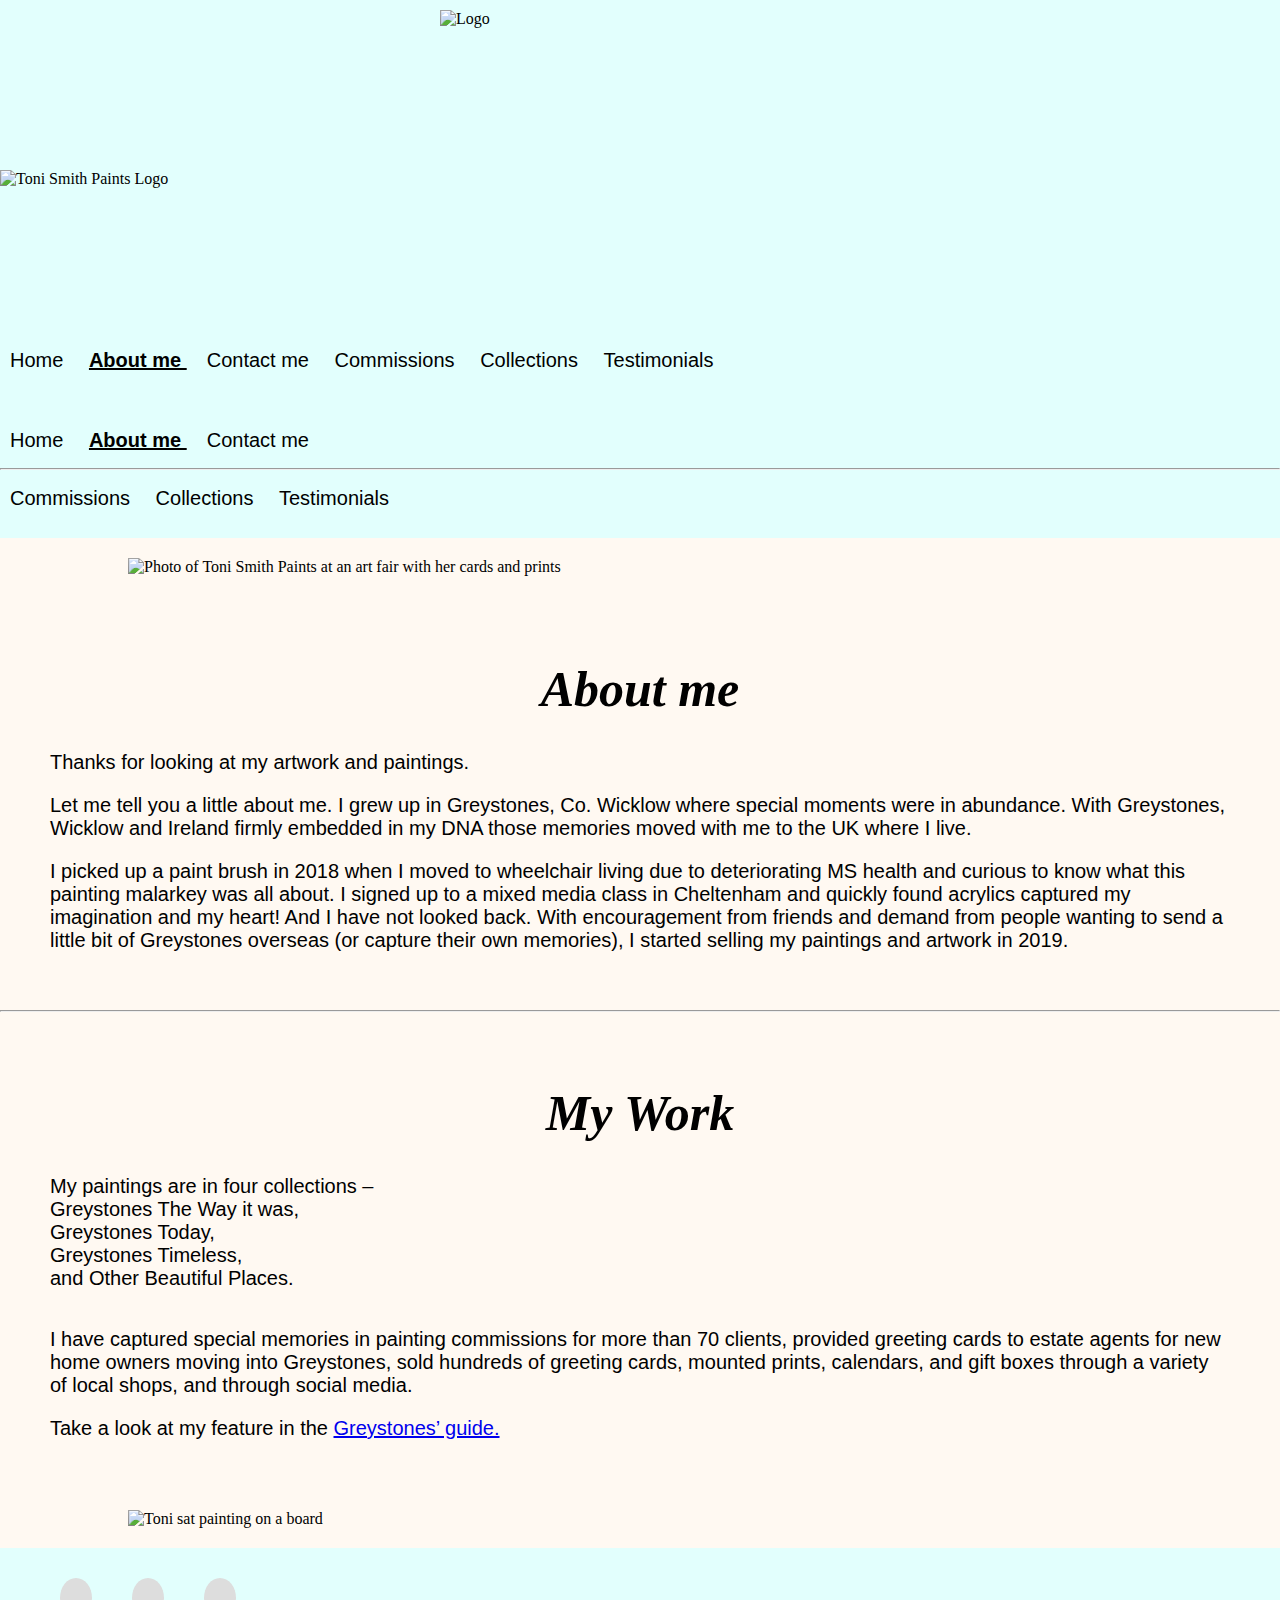
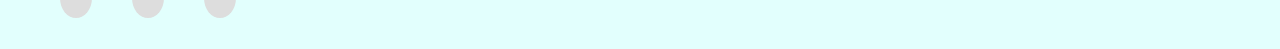
==== aboutme.html @ f438e159 "Responsive navbar and hoempage" ====
<!DOCTYPE html>
<html lang="en">
<head>
    <meta charset="UTF-8">
    <meta http-equiv="X-UA-Compatible" content="IE=edge">
    <meta name="viewport" content="width=device-width, initial-scale=1.0">
    <title>Document</title>

<link href="https://cdn.jsdelivr.net/npm/bootstrap@5.0.0-beta2/dist/css/bootstrap.min.css" rel="stylesheet"
    integrity="sha384-BmbxuPwQa2lc/FVzBcNJ7UAyJxM6wuqIj61tLrc4wSX0szH/Ev+nYRRuWlolflfl" crossorigin="anonymous" />
<link rel="stylesheet" href="/styles/styles.css" />
<link href="//db.onlinewebfonts.com/c/bf35ddaa105b41dd66cb2eb93424c588?family=American+Typewriter" rel="stylesheet"
    type="text/css" />

<script src="https://cdn.jsdelivr.net/npm/bootstrap@5.0.0-beta2/dist/js/bootstrap.bundle.min.js"
    integrity="sha384-b5kHyXgcpbZJO/tY9Ul7kGkf1S0CWuKcCD38l8YkeH8z8QjE0GmW1gYU5S9FOnJ0"
    crossorigin="anonymous"></script>

<script src="https://kit.fontawesome.com/1c82e6ee7d.js" crossorigin="anonymous"></script>
</head>
<body>
        <header>
            <img src="https://s3.amazonaws.com/shecodesio-production/uploads/files/000/006/651/original/Toni_Smith_Name_no_Background_190321_%281%29_1.png?1617726004"
                class="logo d-none d-md-block" alt="Logo" />
        
            <img src="https://s3.amazonaws.com/shecodesio-production/uploads/files/000/006/644/original/Tonilogo.png?1617724508"
                    class="logo-small logo d-block d-md-none" alt="Toni Smith Paints Logo " /> 
            <div class="d-none d-md-block">
                <nav class="d-flex justify-content-center">
            
                    <ul>
                        <li><a href="/">Home</a></li>
                        <li class="active"><a href="/aboutme.html">About me </a></li>
                        <li><a href="/contactme.html">Contact me</a></li>
                        <li><a href="/commissions.html">Commissions</a></li>
                        <li><a href="/collections.html">Collections</a></li>
                        <li><a href="/testimonials.html">Testimonials</a></li>
                    </ul>
                </nav>
            </div>
            <nav class="d-flex d-block d-md-none">
                <div>
                    <ul>
                        <li><a href="/">Home</a></li>
                        <li class="active"><a href="/aboutme.html">About me </a></li>
                        <li><a href="/contactme.html">Contact me</a></li>
                    </ul>
            
                    <hr>
            
                    <ul>
                        <li><a href="/commissions.html">Commissions</a></li>
                        <li><a href="/collections.html">Collections</a></li>
                        <li><a href="/testimonials.html">Testimonials</a></li>
                    </ul>
            </nav>
        
        </header>
        <div class="aboutme">
            <div class="container">
    <div class="row">
        <div class="col-md-5">
                        <img src="https://s3.amazonaws.com/shecodesio-production/uploads/files/000/006/678/original/image_26.png?1617803546"
                            alt="Photo of Toni Smith Paints at an art fair with her cards and prints" class="about-image" />

    
        </div>
        <div class="col-md-7 aboutText">
            <h1>About me</h1>
            <p>Thanks for looking at my artwork and paintings.
            </p>
            <p>
            Let me tell you a little about me. I grew up in Greystones, Co. Wicklow where special moments were in abundance. With
            Greystones, Wicklow and Ireland firmly embedded in my DNA those memories moved with me to the UK where I live.
            <p>
            I picked up a paint brush in 2018 when I moved to wheelchair living due to deteriorating MS health and curious to know
            what this painting malarkey was all about. I signed up to a mixed media class in Cheltenham and quickly found acrylics
            captured my imagination and my heart! And I have not looked back. With encouragement from friends and demand from people
            wanting to send a little bit of Greystones overseas (or capture their own memories), I started selling my paintings and
            artwork in 2019.
            </p>
            
        </div>

    </div>
    <hr>
    <div class="row">
        <div class="col-md-7 aboutText">
            <h1> My Work</h1>
<ul>
    <li>My paintings are in four collections – </li>
    <li>Greystones The Way it was, </li>
    <li>Greystones Today, </li>
    <li>Greystones Timeless, </li>
    <li>and Other Beautiful Places. </li>
</ul>
</br>
<p>
    I have captured special memories in painting commissions for more than 70 clients, provided greeting cards to estate
    agents for new home owners moving into Greystones, sold hundreds of greeting cards, mounted prints, calendars, and
    gift
    boxes through a variety of local shops, and through social media.
</p>
<p>
    Take a look at my feature in the <a href="https://www.greystonesguide.ie/drawing-on-a-greystones-childhood/"
        target="_blank">Greystones’ guide.</a></p>
        </div>
        <div class="col-md-5 contact-image">
            <img src="https://s3.amazonaws.com/shecodesio-production/uploads/files/000/006/677/original/Toni_painting_1.png?1617798945"
                alt="Toni sat painting on a board" class="img-fluid" />
        </div>
    </div>
    </div>
    </div>
<footer>
    <div class="social-links d-flex justify-content-center">
        <a href="https://www.instagram.com/tonismithpaints/" target="_blank"><i class="fab fa-instagram"></i></a>
        <a href="https://www.facebook.com/toni.smithpaints" target="_blank"> <i class="fab fa-facebook-f"></i></a>
        <a href="https://www.etsy.com/shop/ToniSmithPaints" target="_blank"> <i class="fab fa-etsy"></i></a>
    </div>
</footer>
</body>
</html>
---- styles/styles.css ----
:root {
  --main-font: stolzl, sans-serif;
}

:root {
  --main-color: #e2fffd;
}

:root {
  --background-color: #fff9f2;
}

:root {
  --third-color: #dddddd;
}

h2 {
  text-align: center;
  font-family: Basil;
  font-style: italic;
  padding: 0 40px;
}
h1 {
  text-align: center;
  font-family: Basil;
  font-style: italic;
  font-size: 50px;
}

h3 {
  font-family: var(--main-font);
  padding: 0 100px;
  text-align: center;
}

body {
  background-color: var(--background-color);
  margin: auto;
}

img {
  padding: 20px 20px;
  width: 80%;
  height: auto;
  display: block;
  margin: auto;
}

p {
  font-size: 20px;
  font-family: var(--main-font);
}

ul {
  list-style: none;
  font-family: var(--main-font);
  margin: 0 !important;
  padding: 0 !important;
  font-size: 20px;
}

path {
  height: 10px !important;
  width: 2808px !important;
}

header {
  background-color: var(--main-color);
}
nav {
  color: black;
  padding: 20px 0;
  justify-content: center;
}

nav li {
  display: inline;
  line-height: 40px;
  margin-left: 10px !important;
  margin-right: 10px !important;
  padding: 0;
}

nav ul {
  margin: 0;
  padding: 0;
}

nav a {
  text-decoration: none;
  color: black;
}

nav li :hover {
  color: var(--third-color);
}
nav li.active a {
  font-weight: 800 !important;
  text-decoration: underline;
}

footer {
  background: var(--main-color);
  padding: 40px;
}

.smallTitleAbout,
.smallTitleCom,
.smallTitleShop,
.smallTitleCol {
  color: white;
  margin: auto;
  padding: 100px 20px;
  background-repeat: no-repeat !important;
  background-position: center !important;
  display: block;
  width: 300px;
  height: 300px;
  font-size: 40px !important;
  font-weight: bold;

  text-align: center;
}
.smallTitleCom {
  background-image: url("https://s3.amazonaws.com/shecodesio-production/uploads/files/000/006/641/original/Rush_to_the_Raft__Greystones_Mens_2.png?1617723126");
}

.smallTitleCol {
  background-image: url("https://s3.amazonaws.com/shecodesio-production/uploads/files/000/006/738/original/Making_Memories_Godrevy_Cornwall_2.png?1617882613");
}
.smallTitleShop {
  background-image: url("https://s3.amazonaws.com/shecodesio-production/uploads/files/000/006/643/original/When_we_were_young_Greystones_Mens_in_2006_1.png?1617723423");
}

.smallTitleAbout {
  background-image: url("https://s3.amazonaws.com/shecodesio-production/uploads/files/000/006/636/original/About_me_link_with_image.png?1617716027");
}
.homeText {
  padding: 60px 80px;
  margin: 0px;
  text-align: center;
}

.hero {
  background-image: url("https://s3.amazonaws.com/shecodesio-production/uploads/files/000/006/192/original/Stormy_day_at_greystones_cove.jpg?1617281927");
  height: 697px;
  text-align: center;
  background-repeat: no-repeat !important;
  background-size: cover !important;
  background-position: center !important;
  padding: 230px 100px;
  margin: 30px;
}

.hero-text {
  padding: 10px 10px;
  text-align: center;
  background-color: rgba(229, 243, 230, 0.5);
  font-size: 40px;
}

.hero-text h1 {
  font-size: 60px;
}

.hero-text h2 {
  padding: 10px;
}

.logo {
  width: 400px;
  height: 150px;
  display: block;
  margin-left: auto;
  margin-right: auto;
  padding: 10px 0 0 0;
  box-shadow: none !important;
}

.logo-small {
  width: auto;
}

.curvedPrimary svg {
  display: block;
  background-color: var(--main-color);
}

.curvedPrimary {
  background-color: var(--main-color);
}

.curvedGreen svg {
  display: block;
  background-color: var(--background-color);
}
.curvedGreen {
  background-color: var(--background-color);
}

.greyButton {
  color: black;
  background-color: var(--third-color) !important;
  padding: 20px 15px;
  font-family: var(--main-font);
  font-size: 20px;
  line-height: 27px;
  margin: 70px 0;
  border: none;
}

.greyButton:hover {
  background-color: black !important;
  color: #fff;
}

div.contact {
  background-color: var(--third-color);
  margin: auto;
  border-radius: 10px;
  padding: 10px;
  max-width: 450px;
  max-height: 550px;
}

input[type="text"],
input[type="email"] {
  display: block;
  text-align: left;
  margin: 10px;
  border: none;
  font-family: var(--main-font);
}

textarea {
  text-align: left;
  margin: 10px;
  border: none;
  max-width: 90%;
  font-family: var(--main-font);
}

.aboutText p,
.aboutText ul {
  font-size: 20px;
}

.aboutText,
.contactText {
  padding: 30px 50px;
  margin: auto;
}

.social-links a {
  margin: 0 20px;
  color: black;
  background-color: var(--third-color);
  padding: 10px 16px;
  font-size: 18px;
  border-radius: 50%;
}
.social-links a:hover {
  color: white;
  background: black;
}

.middle {
  transition: 0.5s ease;
  opacity: 1;
  position: absolute;
  top: 50%;
  left: 50%;
  transform: translate(-50%, -50%);
  -ms-transform: translate(-50%, -50%);
  text-align: center;
  color: white;
  width: 250px;
}

.colToday a,
.colOther a,
.colWas a,
.colTime a {
  margin: 10px;
  padding: 80px 20px;
  background-repeat: no-repeat !important;
  display: block;
  width: 350px;
  height: 250px;
  color: white !important;
  font-size: 35px !important;
  font-weight: bold;
  text-decoration: none;
  text-align: center;
  font-family: Basil;
  font-style: italic;
}

.colOther a {
  background-image: url("https://s3.amazonaws.com/shecodesio-production/uploads/files/000/006/738/original/Making_Memories_Godrevy_Cornwall_2.png?1617882613");
}
.colToday a {
  background-image: url("https://s3.amazonaws.com/shecodesio-production/uploads/files/000/006/741/original/This_is_us_Greystones_Cove_1.png?1617885379");
}

.colWas a {
  background-image: url("https://s3.amazonaws.com/shecodesio-production/uploads/files/000/006/735/original/Greystones_Docks_Where_we_learned_to_swim_2.png?1617882397");
}

.colTime a {
  background-image: url("https://s3.amazonaws.com/shecodesio-production/uploads/files/000/006/736/original/Walking_the_walk_Bray_to_Greystones_cliff_walk_2.png?1617882481");
}

.collections {
  background-image: url("https://s3.amazonaws.com/shecodesio-production/uploads/files/000/006/750/original/wave_%2813%29_1.png?1617887542");
  background-repeat: no-repeat !important;
  background-size: cover !important;
  background-position: center !important;
  padding: 50px 0px 0px 0px;
}

.blackButton {
  color: white;
  background-color: black !important;
  padding: 20px 15px;
  font-family: var(--main-font);
  font-size: 20px;
  line-height: 27px;
  border: none;
  margin: 20px;
}

.blackButton:hover {
  background-color: var(--background-color) !important;
  color: black;
}

.aboutme {
  background-image: url("https://s3.amazonaws.com/shecodesio-production/uploads/files/000/006/744/original/wave_%287%29_%281%29_2.png?1617886129");
  background-repeat: no-repeat !important;
  background-size: cover !important;
  background-position: center !important;
}
.bottom {
  background-image: url("https://s3.amazonaws.com/shecodesio-production/uploads/files/000/006/744/original/wave_%287%29_%281%29_2.png?1617886129");
  background-repeat: no-repeat !important;
  background-size: cover !important;
  background-position: center !important;
  height: 500px;
}

.title-background {
  background-image: url("https://s3.amazonaws.com/shecodesio-production/uploads/files/000/006/833/original/wave_%2815%29.png?1617975304");
  background-repeat: no-repeat !important;
  background-size: cover !important;
  background-position: center !important;
  height: 500px;
}

.title-background h1 {
  padding: 100px 100px 30px 100px;
  font-size: 100px;
}

.contactme {
  background-image: url("https://s3.amazonaws.com/shecodesio-production/uploads/files/000/006/747/original/wave_%287%29_%281%29_3.png?1617887060");
  background-repeat: no-repeat !important;
  background-size: cover !important;
  background-position: center !important;
}

.photo-text {
  padding: 50px 60px;
  background: var(--third-color);
  height: 420px;
}

.col-row {
  margin-top: 20px;
}

.card-img-top img {
  padding: 10px;
  box-shadow: 4px 4px 4px rgba(0, 0, 0, 0.25);
}

.container-fluid {
  padding: 0;
}

@media (max-width: 900px) {
  h1 {
    font-size: 30px !important;
    text-align: center;
  }
  h3 {
    font-size: 20px;
    text-align: center;
    padding: 0 10px;
  }

  h2 {
    font-size: 15px;
    text-align: center;
  }

  p {
    font-size: 10px !important;
    text-align: center;
  }

  li {
    font-size: 10px;
  }

  .hero {
    height: 200px;
    background: none;
    background-color: var(--third-color);
    padding: 20px 5px;
    align-items: center;
  }

  .hero-text {
    background-color: transparent;
  }

  .greyButton {
    padding: 10px 5px;
    font-size: 10px;
    line-height: 15px;
    margin: auto;
  }
  .blackButton {
    padding: 10px 5px;
    font-size: 10px;
    line-height: 15px;
    margin: 20px;
  }
  .homeText {
    padding: 10px 30px;
    margin: 0px;
    text-align: center;
  }

  nav li {
    font-size: 10px;
    text-align: center;
  }

  nav {
    margin: auto;
    padding: 0;
  }
}
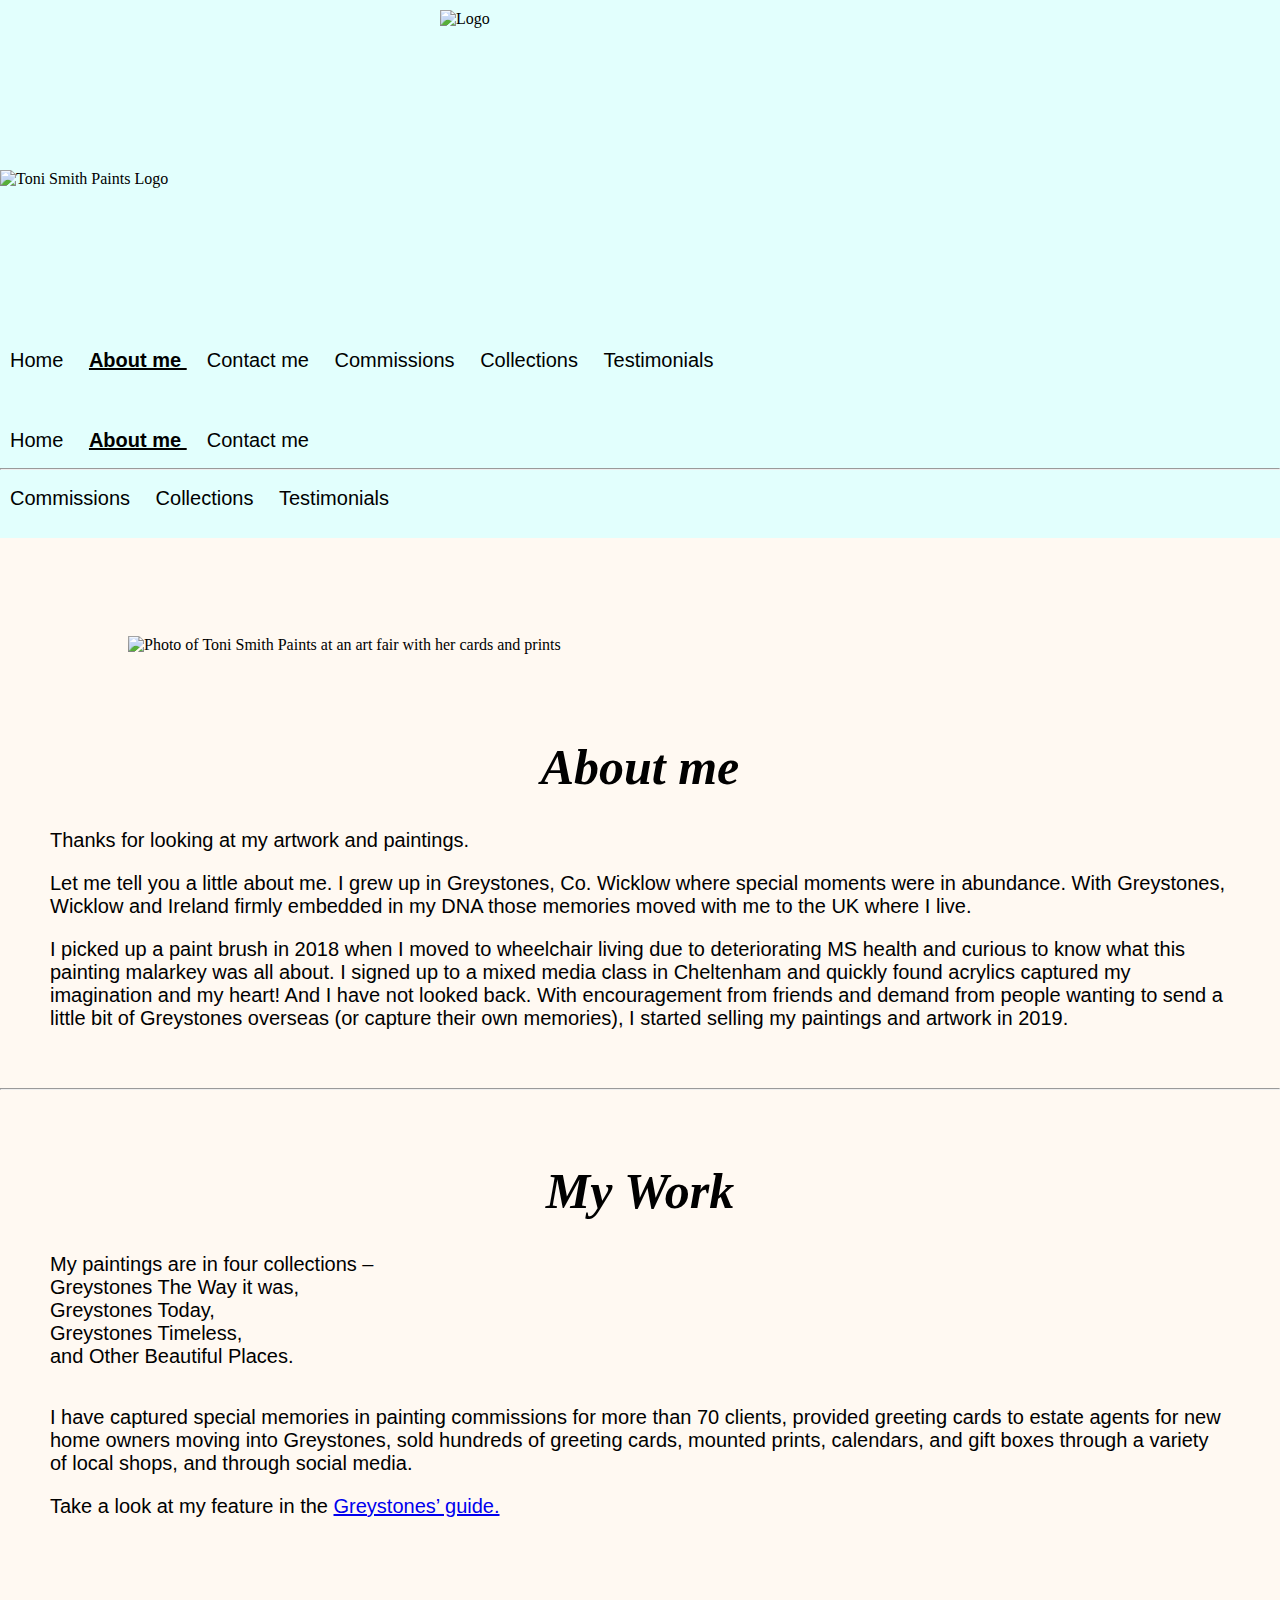
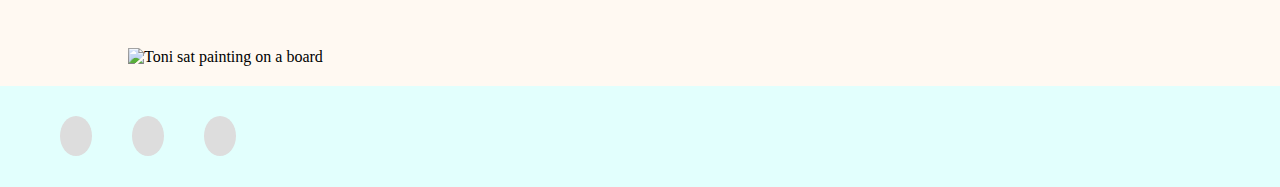
==== commit cf2b6069: "Added testimonials" ====
--- a/aboutme.html
+++ b/aboutme.html
@@ -58,10 +58,11 @@
         </header>
         <div class="aboutme">
             <div class="container">
+                <br>
     <div class="row">
-        <div class="col-md-5">
+        <div class="col-md-5 ">
                         <img src="https://s3.amazonaws.com/shecodesio-production/uploads/files/000/006/678/original/image_26.png?1617803546"
-                            alt="Photo of Toni Smith Paints at an art fair with her cards and prints" class="about-image" />
+                            alt="Photo of Toni Smith Paints at an art fair with her cards and prints" class="img-fluid about-image" />
 
     
         </div>
@@ -107,12 +108,12 @@
         </div>
         <div class="col-md-5 contact-image">
             <img src="https://s3.amazonaws.com/shecodesio-production/uploads/files/000/006/677/original/Toni_painting_1.png?1617798945"
-                alt="Toni sat painting on a board" class="img-fluid" />
+                alt="Toni sat painting on a board" class="img-fluid about-image" />
         </div>
     </div>
     </div>
     </div>
-<footer>
+<footer id="footer">
     <div class="social-links d-flex justify-content-center">
         <a href="https://www.instagram.com/tonismithpaints/" target="_blank"><i class="fab fa-instagram"></i></a>
         <a href="https://www.facebook.com/toni.smithpaints" target="_blank"> <i class="fab fa-facebook-f"></i></a>
--- a/styles/styles.css
+++ b/styles/styles.css
@@ -12,6 +12,9 @@
 
 :root {
   --third-color: #dddddd;
+}
+:root {
+  --fourth-color: #e1f3f4;
 }
 
 h2 {
@@ -49,6 +52,14 @@
 p {
   font-size: 20px;
   font-family: var(--main-font);
+}
+em,
+strong {
+  font-size: 15px;
+  font-family: var(--main-font);
+}
+strong {
+  font-weight: bolder;
 }
 
 ul {
@@ -102,6 +113,81 @@
 footer {
   background: var(--main-color);
   padding: 40px;
+}
+h4 {
+  font-family: Basil;
+  font-style: italic;
+  font-size: 40px;
+}
+.review {
+  margin-top: 20px;
+}
+
+.review p,
+.review em,
+.review strong {
+  font-size: 15px;
+  padding: 0 50px;
+}
+.reviewImg img {
+  border-radius: 25px;
+}
+
+.blueBackground {
+  background-color: var(--fourth-color);
+  padding: 40px;
+}
+
+.contact-box {
+  border-style: dashed;
+  border-radius: 5px;
+  background-color: var(--third-color);
+  padding: 30px 200px;
+  margin: 50px;
+}
+.contact-box h4 {
+  margin: 0;
+  text-align: left;
+}
+.contact-box btn {
+  margin: 0;
+}
+.contact-box p {
+  margin: 0;
+  text-align: left;
+}
+
+.toniImg img {
+  border-radius: 50%;
+  border-style: dashed;
+  height: 200px;
+  width: 200px;
+  padding: 0;
+}
+.carousel-control-prev-icon {
+  background-image: url("data:image/svg+xml,%3csvg xmlns='http://www.w3.org/2000/svg' fill='%23000' width='8' height='8' viewBox='0 0 8 8'%3e%3cpath d='M5.25 0l-4 4 4 4 1.5-1.5L4.25 4l2.5-2.5L5.25 0z'/%3e%3c/svg%3e");
+}
+
+.carousel-control-next-icon {
+  background-image: url("data:image/svg+xml,%3csvg xmlns='http://www.w3.org/2000/svg' fill='%23000' width='8' height='8' viewBox='0 0 8 8'%3e%3cpath d='M2.75 0l-1.5 1.5L3.75 4l-2.5 2.5L2.75 8l4-4-4-4z'/%3e%3c/svg%3e");
+}
+
+.commProcess {
+  background-color: var(--fourth-color);
+  padding: 50px;
+}
+.commProcess p {
+  font-size: 15px;
+  margin: 10px 20px;
+  text-align: center;
+}
+
+.commProcess i {
+  display: block;
+  text-align: center;
+}
+.commProcess p {
+  text-align: center;
 }
 
 .smallTitleAbout,
@@ -141,8 +227,13 @@
   text-align: center;
 }
 
+.comText p {
+  text-align: center;
+  padding: 10px 150px;
+}
+
 .hero {
-  background-image: url("https://s3.amazonaws.com/shecodesio-production/uploads/files/000/006/192/original/Stormy_day_at_greystones_cove.jpg?1617281927");
+  background-image: url("https://s3.amazonaws.com/shecodesio-production/uploads/files/000/008/122/original/Stormy_day_at_greystones_cove-min.jpg?1619688694");
   height: 697px;
   text-align: center;
   background-repeat: no-repeat !important;
@@ -190,11 +281,11 @@
   background-color: var(--main-color);
 }
 
-.curvedGreen svg {
+.curvedCoral svg {
   display: block;
   background-color: var(--background-color);
 }
-.curvedGreen {
+.curvedCoral {
   background-color: var(--background-color);
 }
 
@@ -205,8 +296,9 @@
   font-family: var(--main-font);
   font-size: 20px;
   line-height: 27px;
-  margin: 70px 0;
+  margin: 30px 0;
   border: none;
+  box-shadow: 4px 4px 4px rgba(0, 0, 0, 0.25);
 }
 
 .greyButton:hover {
@@ -214,13 +306,19 @@
   color: #fff;
 }
 
-div.contact {
+.comRow {
+  padding: 50px;
+}
+
+div.contactForm {
   background-color: var(--third-color);
   margin: auto;
   border-radius: 10px;
   padding: 10px;
   max-width: 450px;
   max-height: 550px;
+  box-shadow: 4px 4px 4px rgba(0, 0, 0, 0.25);
+  border-style: dashed;
 }
 
 input[type="text"],
@@ -328,6 +426,7 @@
   line-height: 27px;
   border: none;
   margin: 20px;
+  box-shadow: 4px 4px 4px rgba(0, 0, 0, 0.25);
 }
 
 .blackButton:hover {
@@ -359,11 +458,21 @@
 
 .title-background h1 {
   padding: 100px 100px 30px 100px;
-  font-size: 100px;
+  font-size: 70px;
+}
+.about-image {
+  margin-top: 60px;
 }
 
 .contactme {
   background-image: url("https://s3.amazonaws.com/shecodesio-production/uploads/files/000/006/747/original/wave_%287%29_%281%29_3.png?1617887060");
+  background-repeat: no-repeat !important;
+  background-size: cover !important;
+  background-position: center !important;
+}
+.example {
+  padding-top: 60px;
+  background-image: url("https://s3.amazonaws.com/shecodesio-production/uploads/files/000/008/149/original/wave_%287%29_%281%29_1.png?1619710747");
   background-repeat: no-repeat !important;
   background-size: cover !important;
   background-position: center !important;
@@ -424,6 +533,11 @@
   .hero-text {
     background-color: transparent;
   }
+  .comText p {
+    text-align: center;
+    padding: 10px 10px;
+    text-align: center;
+  }
 
   .greyButton {
     padding: 10px 5px;
@@ -435,13 +549,17 @@
     padding: 10px 5px;
     font-size: 10px;
     line-height: 15px;
-    margin: 20px;
+    margin: auto;
   }
   .homeText {
     padding: 10px 30px;
     margin: 0px;
     text-align: center;
   }
+  .contact-box {
+    padding: 20px 20px;
+    margin: 50px;
+  }
 
   nav li {
     font-size: 10px;
@@ -452,4 +570,11 @@
     margin: auto;
     padding: 0;
   }
-}
+  .toniImg img {
+    border-radius: 50%;
+    border-style: dashed;
+    height: 100px;
+    width: 100px;
+    padding: 0;
+  }
+}
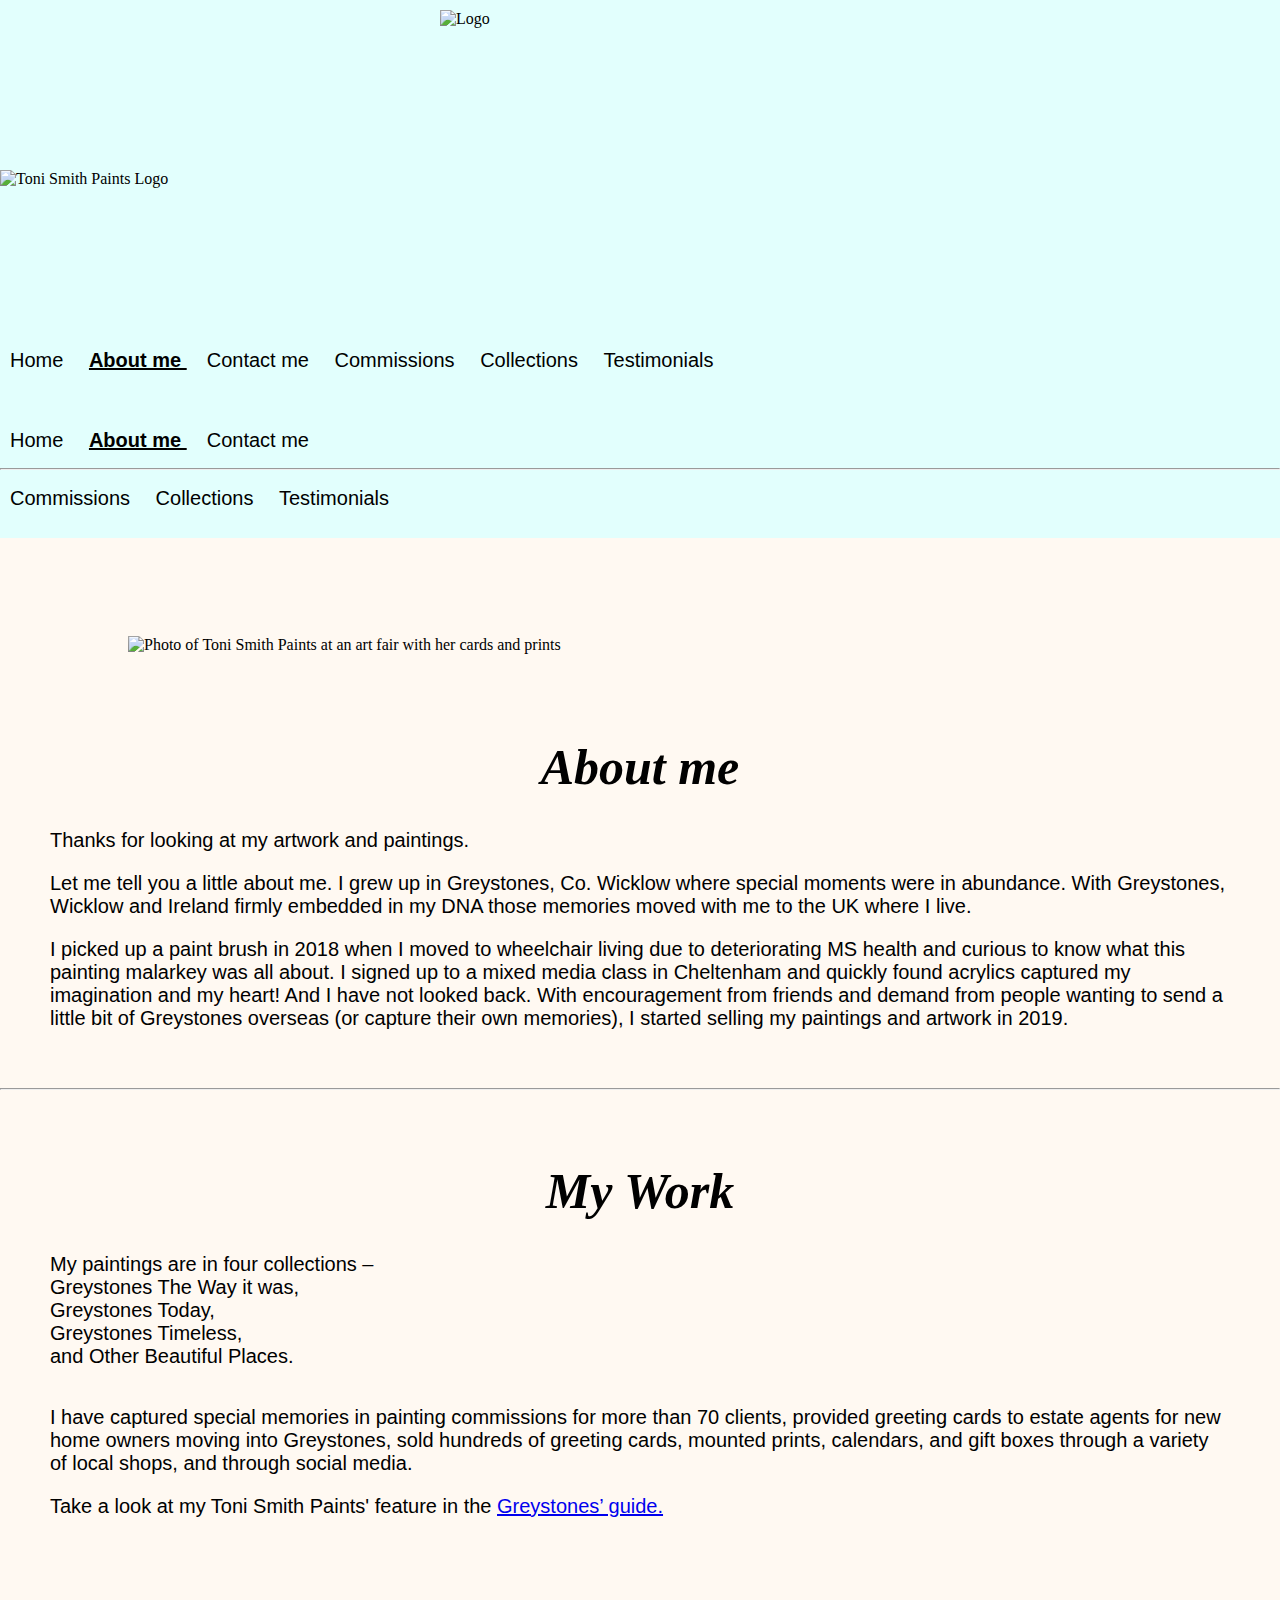
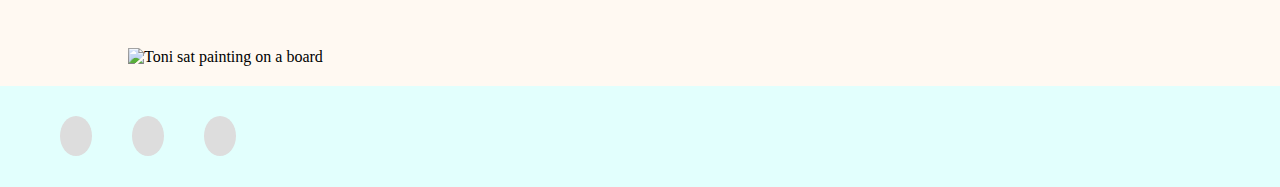
==== commit c42b9d62: "MAde changes based on Seobility" ====
--- a/aboutme.html
+++ b/aboutme.html
@@ -4,7 +4,9 @@
     <meta charset="UTF-8">
     <meta http-equiv="X-UA-Compatible" content="IE=edge">
     <meta name="viewport" content="width=device-width, initial-scale=1.0">
-    <title>Document</title>
+        <meta name="description" content="About Toni Smith Paints; her work and background">
+
+    <title>Toni Smith Paints About Me</title>
 
 <link href="https://cdn.jsdelivr.net/npm/bootstrap@5.0.0-beta2/dist/css/bootstrap.min.css" rel="stylesheet"
     integrity="sha384-BmbxuPwQa2lc/FVzBcNJ7UAyJxM6wuqIj61tLrc4wSX0szH/Ev+nYRRuWlolflfl" crossorigin="anonymous" />
@@ -28,30 +30,30 @@
             <div class="d-none d-md-block">
                 <nav class="d-flex justify-content-center">
             
-                    <ul>
-                        <li><a href="/">Home</a></li>
-                        <li class="active"><a href="/aboutme.html">About me </a></li>
-                        <li><a href="/contactme.html">Contact me</a></li>
-                        <li><a href="/commissions.html">Commissions</a></li>
-                        <li><a href="/collections.html">Collections</a></li>
-                        <li><a href="/testimonials.html">Testimonials</a></li>
-                    </ul>
-                </nav>
+                <ul>
+                    <li><a href="/">Home</a></li>
+                    <li class="active"><a href="/aboutme.html" title="Homepage">About me </a></li>
+                    <li><a href="/contactme.html" title="Contact me">Contact me</a></li>
+                    <li><a href="/commissions.html" title="Commissions">Commissions</a></li>
+                    <li><a href="/collections.html" title="Collections">Collections</a></li>
+                    <li><a href="/testimonials.html" title="Testimonials">Testimonials</a></li>
+                </ul>
+            </nav>
             </div>
             <nav class="d-flex d-block d-md-none">
                 <div>
                     <ul>
-                        <li><a href="/">Home</a></li>
-                        <li class="active"><a href="/aboutme.html">About me </a></li>
-                        <li><a href="/contactme.html">Contact me</a></li>
+                        <li><a href="/" title="Homepage">Home</a></li>
+                        <li class="active"><a href="/aboutme.html" title="About me">About me </a></li>
+                        <li><a href="/contactme.html" title="Contact me">Contact me</a></li>
                     </ul>
             
                     <hr>
             
                     <ul>
-                        <li><a href="/commissions.html">Commissions</a></li>
-                        <li><a href="/collections.html">Collections</a></li>
-                        <li><a href="/testimonials.html">Testimonials</a></li>
+                        <li><a href="/commissions.html" title="Commissions">Commissions</a></li>
+                        <li><a href="/collections.html" title="Collections">Collections</a></li>
+                        <li><a href="/testimonials.html" title="Testimonials">Testimonials</a></li>
                     </ul>
             </nav>
         
@@ -103,7 +105,7 @@
     boxes through a variety of local shops, and through social media.
 </p>
 <p>
-    Take a look at my feature in the <a href="https://www.greystonesguide.ie/drawing-on-a-greystones-childhood/"
+    Take a look at my Toni Smith Paints' feature in the <a href="https://www.greystonesguide.ie/drawing-on-a-greystones-childhood/"
         target="_blank">Greystones’ guide.</a></p>
         </div>
         <div class="col-md-5 contact-image">
--- a/styles/styles.css
+++ b/styles/styles.css
@@ -52,6 +52,7 @@
 p {
   font-size: 20px;
   font-family: var(--main-font);
+  text-align: left;
 }
 em,
 strong {
@@ -68,6 +69,7 @@
   margin: 0 !important;
   padding: 0 !important;
   font-size: 20px;
+  text-align: left;
 }
 
 path {
@@ -119,6 +121,10 @@
   font-style: italic;
   font-size: 40px;
 }
+
+.card-blue {
+  background-color: var(--fourth-color);
+}
 .review {
   margin-top: 20px;
 }
@@ -126,7 +132,7 @@
 .review p,
 .review em,
 .review strong {
-  font-size: 15px;
+  font-size: 20px;
   padding: 0 50px;
 }
 .reviewImg img {
@@ -139,7 +145,7 @@
 }
 
 .contact-box {
-  border-style: dashed;
+  border: 3px dashed black;
   border-radius: 5px;
   background-color: var(--third-color);
   padding: 30px 200px;
@@ -159,7 +165,7 @@
 
 .toniImg img {
   border-radius: 50%;
-  border-style: dashed;
+  border: 3px dashed black;
   height: 200px;
   width: 200px;
   padding: 0;
@@ -179,15 +185,12 @@
 .commProcess p {
   font-size: 15px;
   margin: 10px 20px;
-  text-align: center;
+  text-align: left;
 }
 
 .commProcess i {
   display: block;
-  text-align: center;
-}
-.commProcess p {
-  text-align: center;
+  text-align: left;
 }
 
 .smallTitleAbout,
@@ -228,34 +231,35 @@
 }
 
 .comText p {
-  text-align: center;
+  text-align: left;
   padding: 10px 150px;
 }
 
 .hero {
-  background-image: url("https://s3.amazonaws.com/shecodesio-production/uploads/files/000/008/122/original/Stormy_day_at_greystones_cove-min.jpg?1619688694");
+  background-image: url("https://s3.amazonaws.com/shecodesio-production/uploads/files/000/008/571/original/Stormy_day_at_greystones_cove-min_%281%29.jpg?1620214449");
   height: 697px;
   text-align: center;
   background-repeat: no-repeat !important;
   background-size: cover !important;
   background-position: center !important;
-  padding: 230px 100px;
+  /* padding: 230px 100px; */
   margin: 30px;
 }
 
 .hero-text {
-  padding: 10px 10px;
+  padding: 250px 100px;
   text-align: center;
   background-color: rgba(229, 243, 230, 0.5);
   font-size: 40px;
+  height: 697px;
 }
 
 .hero-text h1 {
-  font-size: 60px;
+  font-size: 90px;
 }
 
 .hero-text h2 {
-  padding: 10px;
+  padding: 30px;
 }
 
 .logo {
@@ -318,7 +322,7 @@
   max-width: 450px;
   max-height: 550px;
   box-shadow: 4px 4px 4px rgba(0, 0, 0, 0.25);
-  border-style: dashed;
+  border: 3px dashed black;
 }
 
 input[type="text"],
@@ -471,7 +475,7 @@
   background-position: center !important;
 }
 .example {
-  padding-top: 60px;
+  padding-top: 10px;
   background-image: url("https://s3.amazonaws.com/shecodesio-production/uploads/files/000/008/149/original/wave_%287%29_%281%29_1.png?1619710747");
   background-repeat: no-repeat !important;
   background-size: cover !important;
@@ -516,6 +520,7 @@
   p {
     font-size: 10px !important;
     text-align: center;
+    padding: 5px !important;
   }
 
   li {
@@ -523,7 +528,7 @@
   }
 
   .hero {
-    height: 200px;
+    height: 300px;
     background: none;
     background-color: var(--third-color);
     padding: 20px 5px;
@@ -536,7 +541,6 @@
   .comText p {
     text-align: center;
     padding: 10px 10px;
-    text-align: center;
   }
 
   .greyButton {
@@ -551,7 +555,7 @@
     line-height: 15px;
     margin: auto;
   }
-  .homeText {
+  .fdashText {
     padding: 10px 30px;
     margin: 0px;
     text-align: center;
@@ -569,12 +573,19 @@
   nav {
     margin: auto;
     padding: 0;
+    text-align: center;
   }
   .toniImg img {
     border-radius: 50%;
     border-style: dashed;
-    height: 100px;
-    width: 100px;
+    height: 50px;
+    width: 50px;
     padding: 0;
   }
-}
+  em,
+  strong {
+    font-size: 10px !important;
+    text-align: center !important;
+    display: block;
+  }
+}
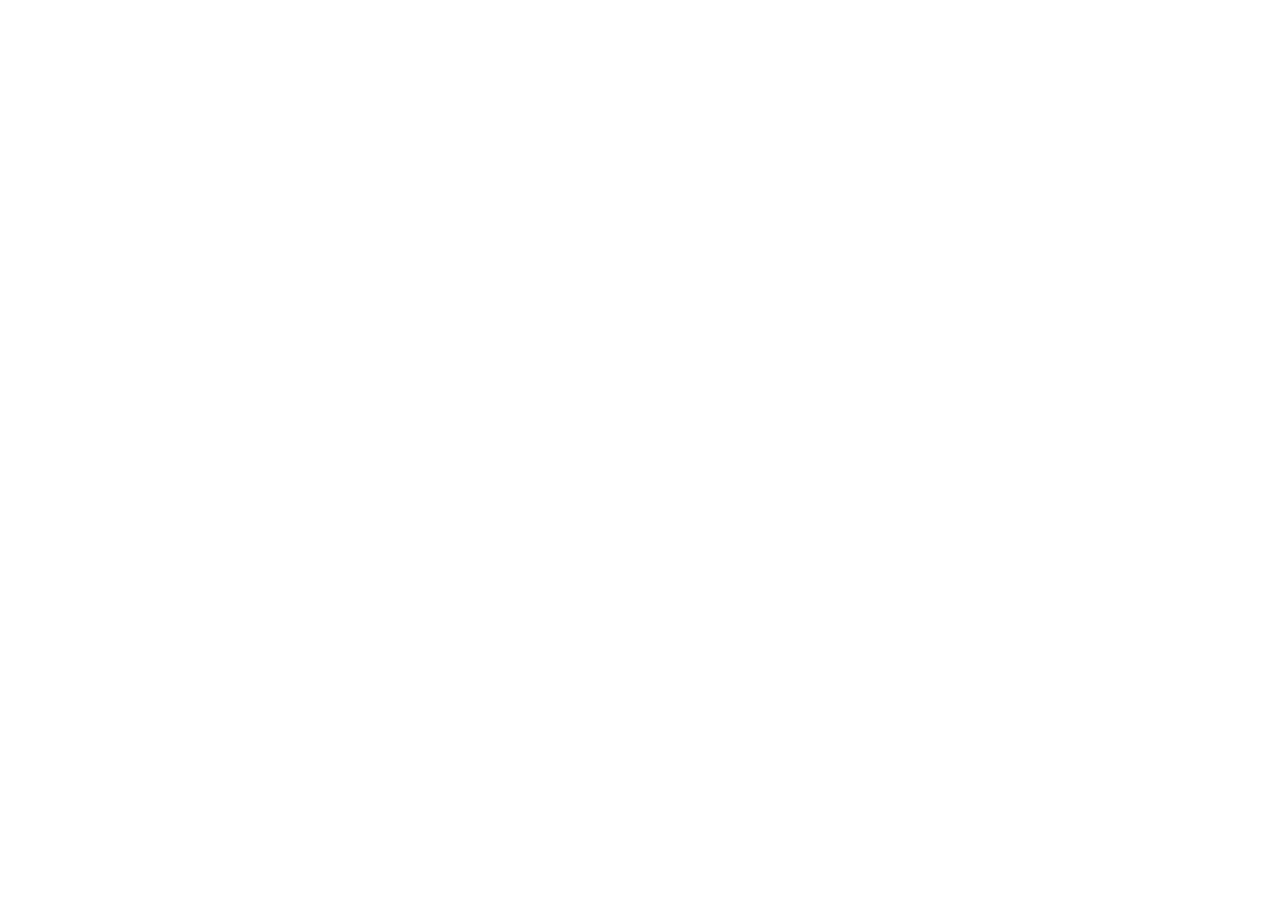
==== commit 9a3b8d61: "Update aboutme.html" ====
--- a/aboutme.html
+++ b/aboutme.html
@@ -6,7 +6,7 @@
     <meta name="viewport" content="width=device-width, initial-scale=1.0">
         <meta name="description" content="About Toni Smith Paints; her work and background">
 
-    <title>Toni Smith Paints About Me</title>
+    <title>About Me Toni Smith Paints /title>
 
 <link href="https://cdn.jsdelivr.net/npm/bootstrap@5.0.0-beta2/dist/css/bootstrap.min.css" rel="stylesheet"
     integrity="sha384-BmbxuPwQa2lc/FVzBcNJ7UAyJxM6wuqIj61tLrc4wSX0szH/Ev+nYRRuWlolflfl" crossorigin="anonymous" />
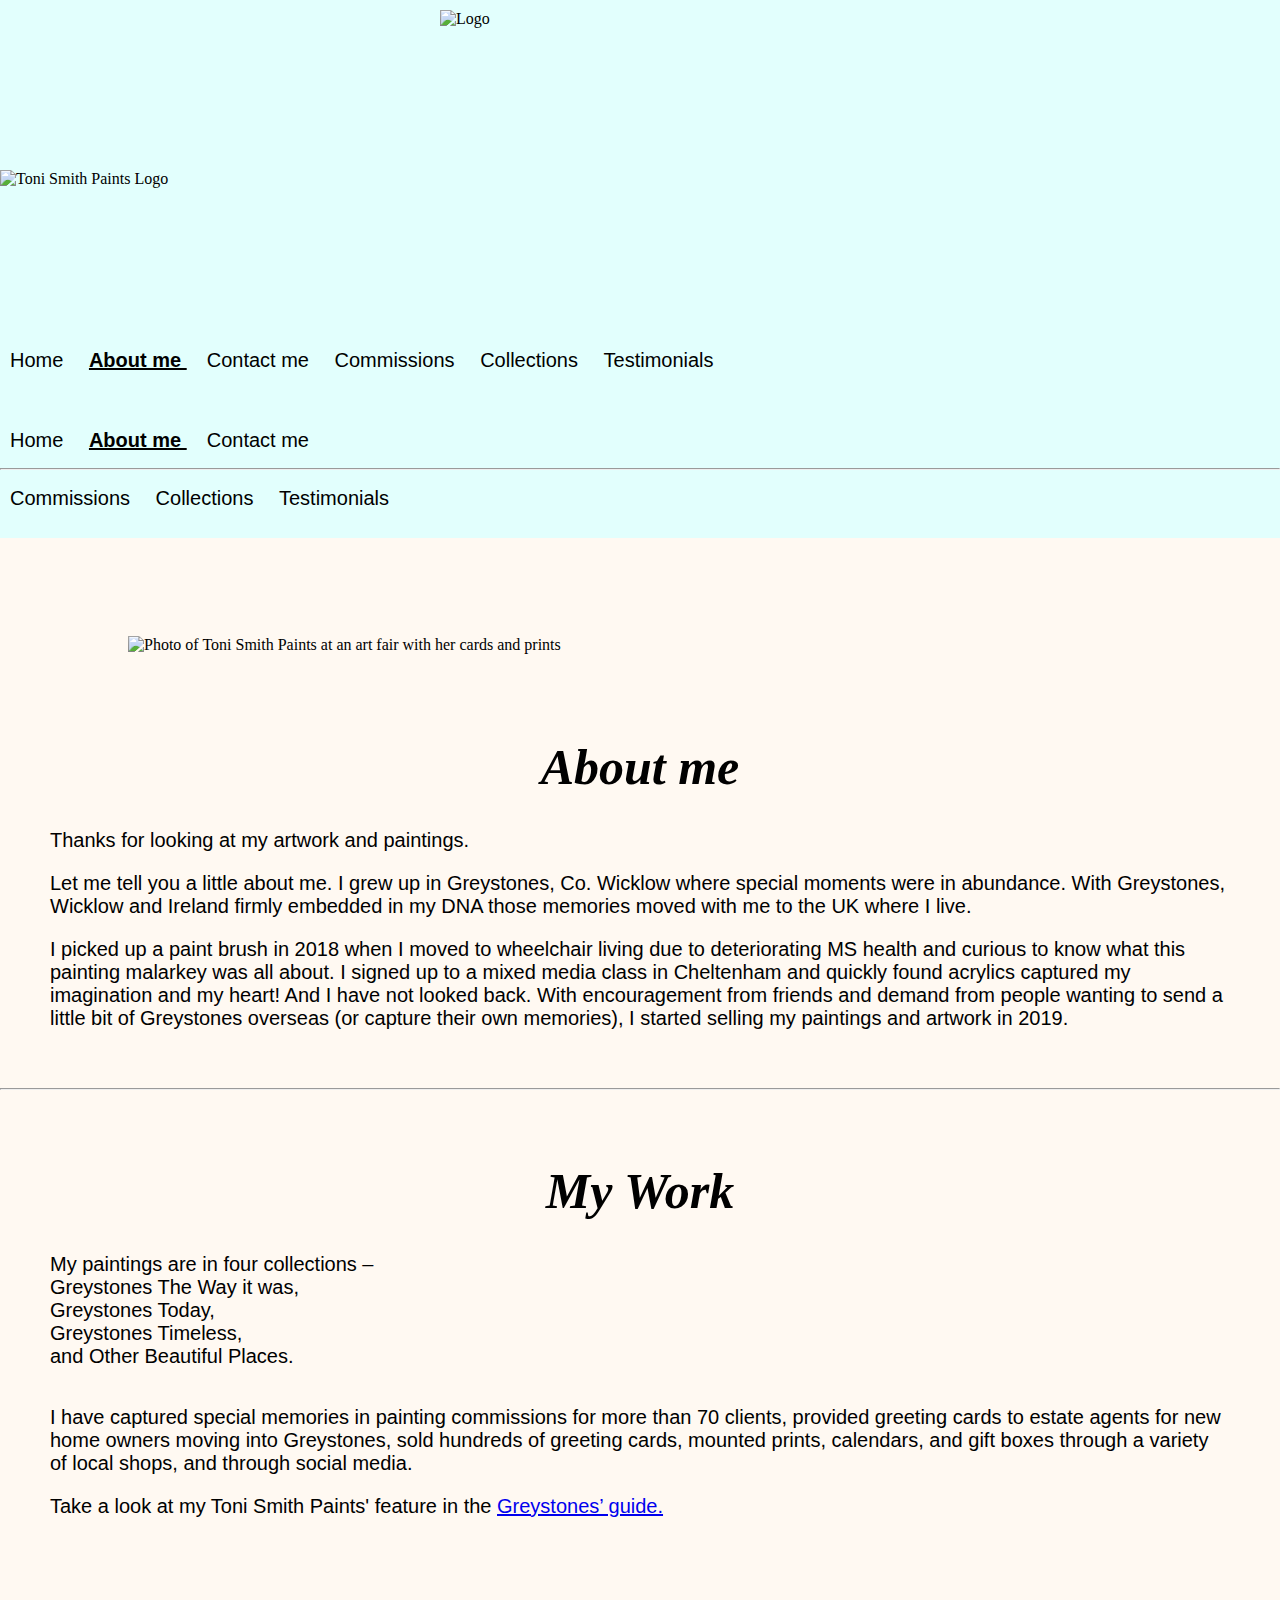
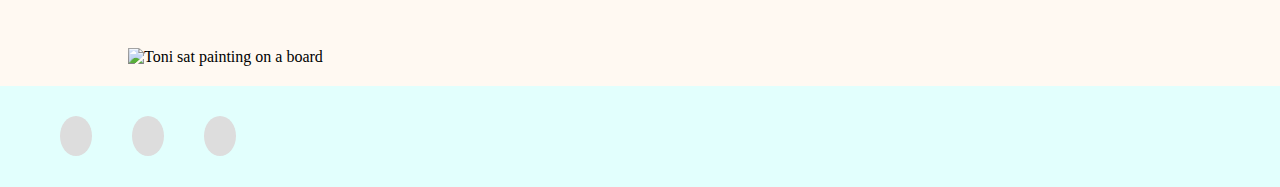
==== commit bd06251f: "Update aboutme.html" ====
--- a/aboutme.html
+++ b/aboutme.html
@@ -6,7 +6,7 @@
     <meta name="viewport" content="width=device-width, initial-scale=1.0">
         <meta name="description" content="About Toni Smith Paints; her work and background">
 
-    <title>About Me Toni Smith Paints /title>
+    <title>About Me Toni Smith Paints </title>
 
 <link href="https://cdn.jsdelivr.net/npm/bootstrap@5.0.0-beta2/dist/css/bootstrap.min.css" rel="stylesheet"
     integrity="sha384-BmbxuPwQa2lc/FVzBcNJ7UAyJxM6wuqIj61tLrc4wSX0szH/Ev+nYRRuWlolflfl" crossorigin="anonymous" />
